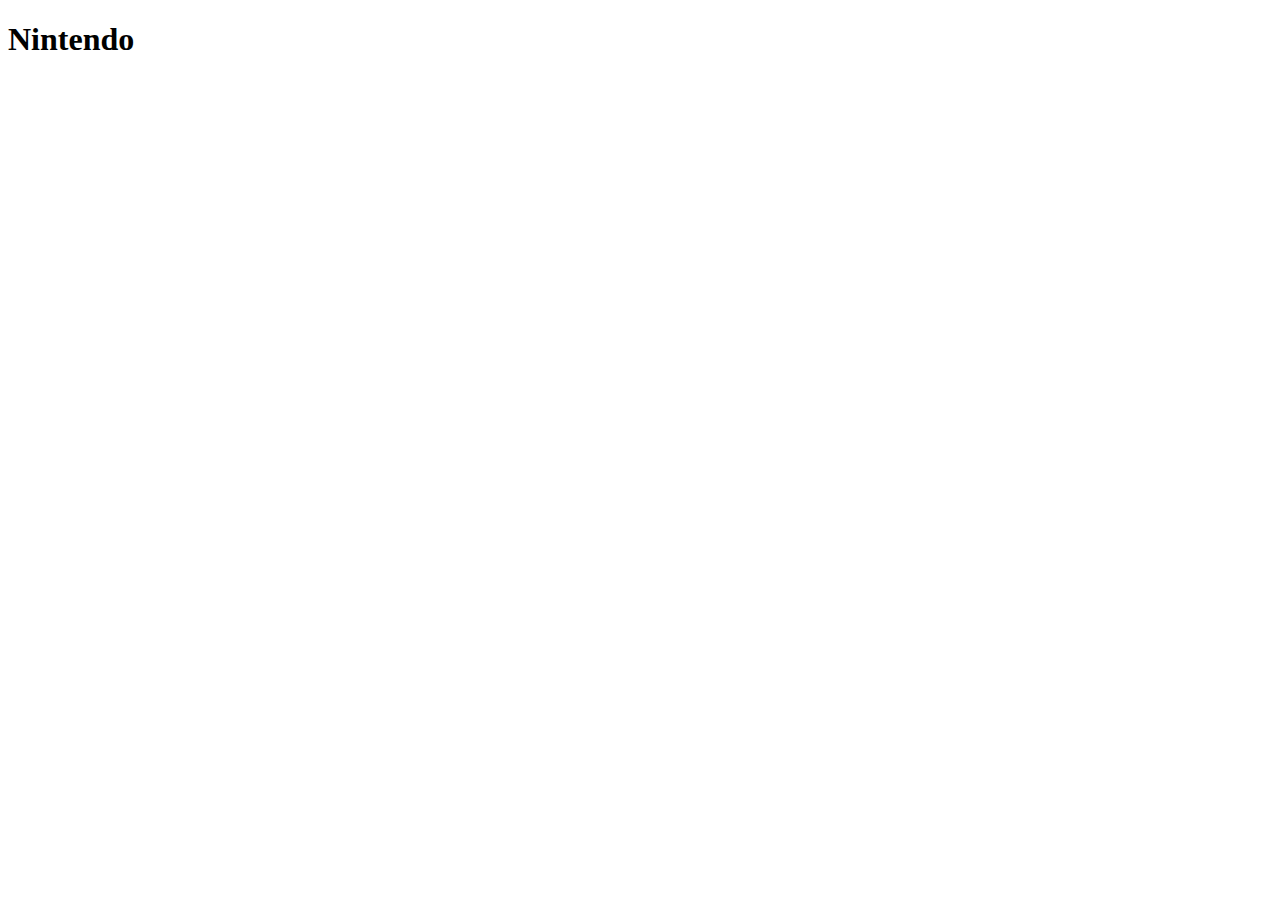
==== index.html @ a252495b "Creación del index" ====
<!DOCTYPE html>
<html lang="en">
<head>
    <meta charset="UTF-8">
    <meta name="viewport" content="width=device-width, initial-scale=1.0">
    <title>Juegos de Nintendo</title>
</head>
<body>
    <h1>Nintendo</h1>
</body>
</html>
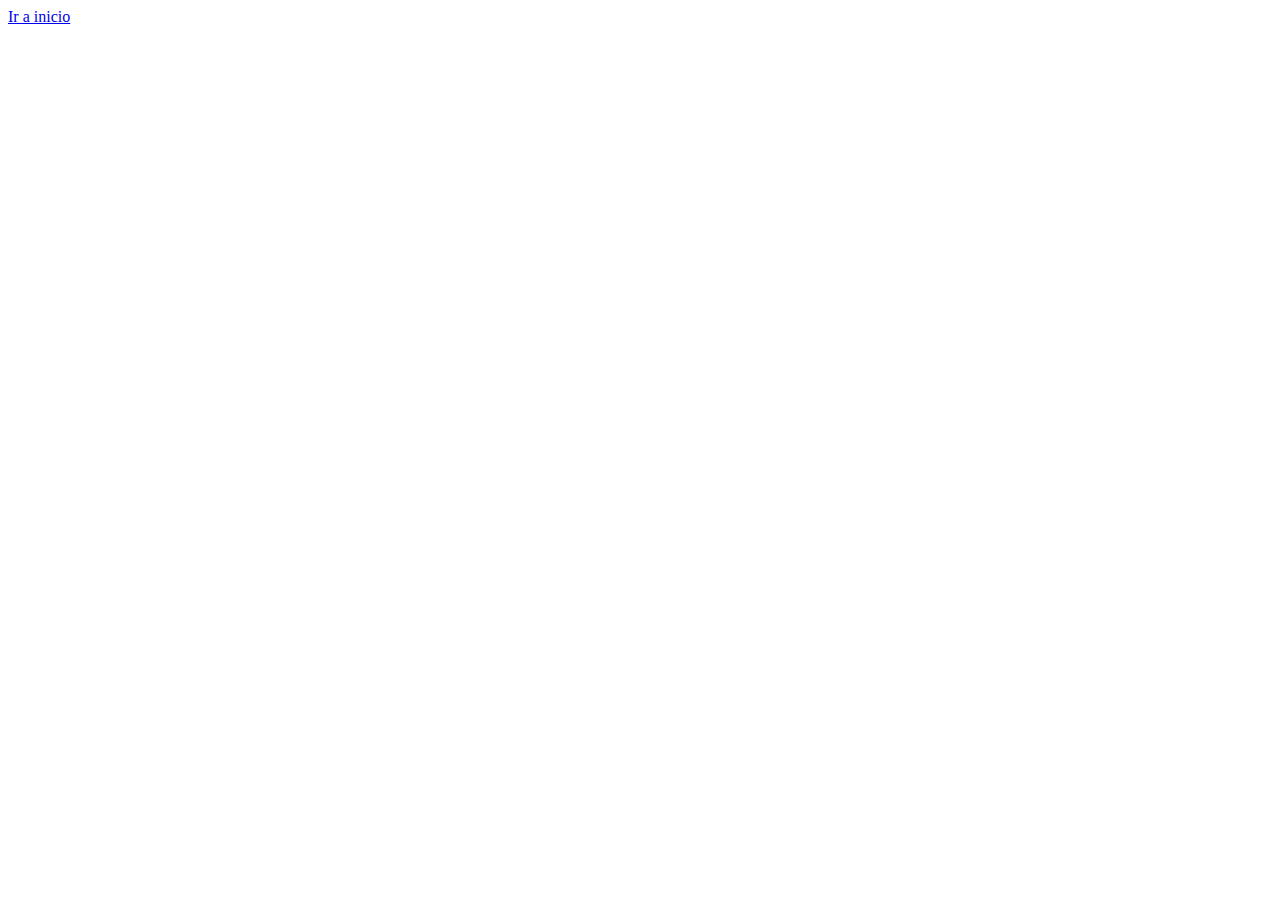
==== commit 4599f427: "Web avanzando 8 de mayo" ====
--- a/index.html
+++ b/index.html
@@ -3,9 +3,9 @@
 <head>
     <meta charset="UTF-8">
     <meta name="viewport" content="width=device-width, initial-scale=1.0">
-    <title>Juegos de Nintendo</title>
+    <title>Document</title>
 </head>
 <body>
-    <h1>Nintendo</h1>
+    <a href="/web_videojuegos/index2.html">Ir a inicio</a>
 </body>
 </html>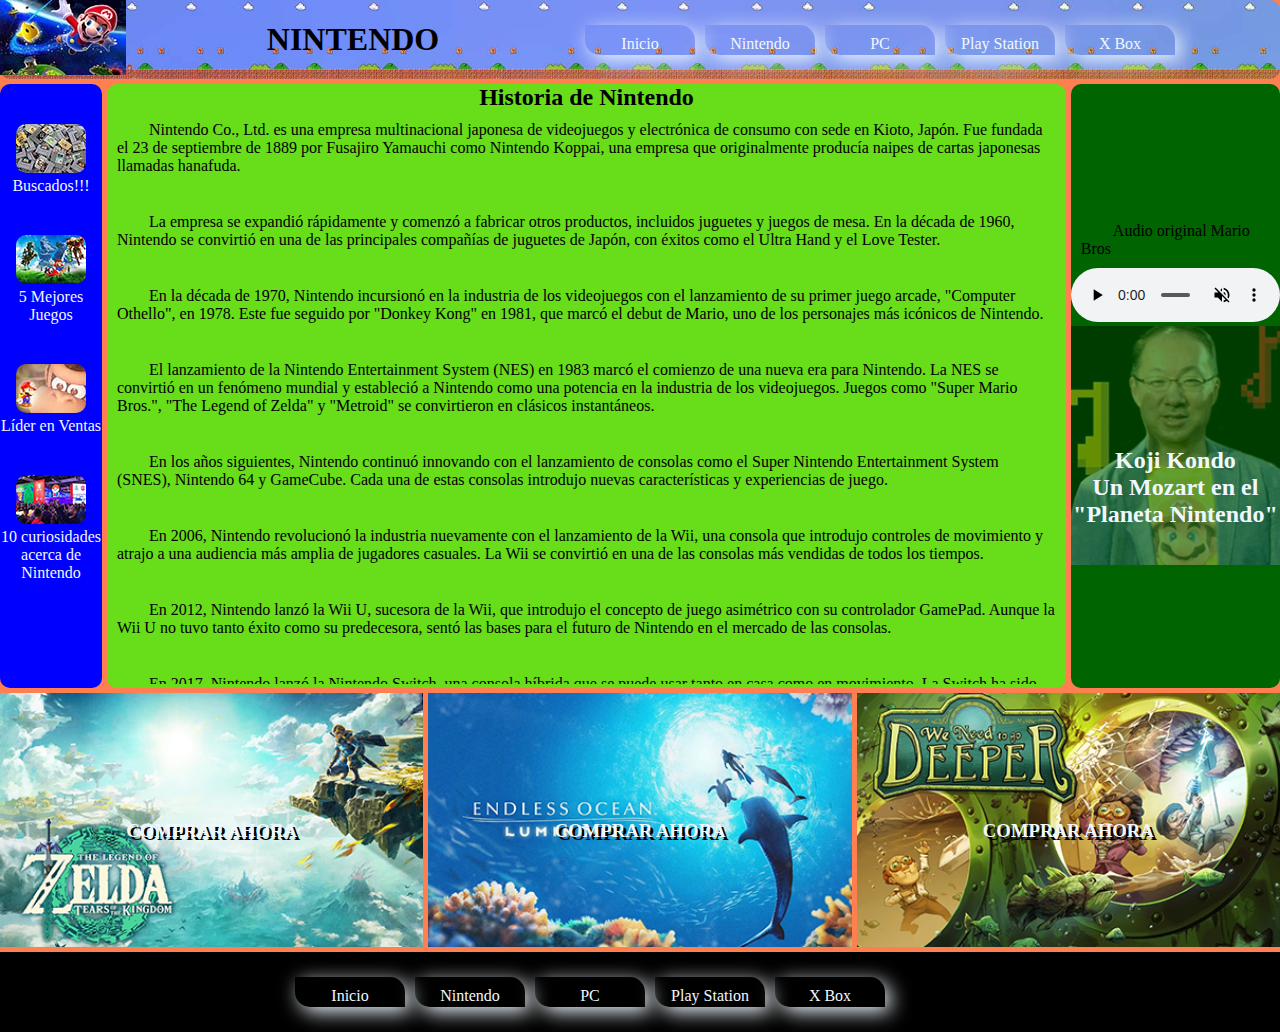
==== commit d93a9afe: "Web operativa nuevamente" ====
--- a/index.html
+++ b/index.html
@@ -1,11 +1,114 @@
 <!DOCTYPE html>
-<html lang="en">
+<html lang="es">
+
 <head>
     <meta charset="UTF-8">
     <meta name="viewport" content="width=device-width, initial-scale=1.0">
-    <title>Document</title>
+    <title>Nintendo</title>
+    <link rel="stylesheet" href="css/index2.css">
+
 </head>
+
 <body>
-    <a href="/web_videojuegos/index2.html">Ir a inicio</a>
+    <div class="container">
+        <header class="box box1">
+            <div class="header2">
+                <img src="img/mario_background.jpg" alt="logo nintendo" height="75px" />
+            </div>
+            <div class="header3">
+                <h1>NINTENDO</h1>
+            </div>
+            <div>
+                <nav>
+                    <ul class="nav">
+                        <li><a href="#">Inicio</a></li>
+                        <li><a href="#">Nintendo</a></li>
+                        <li><a href="#">PC</a></li>
+                        <li><a href="#">Play Station</a></li>
+                        <li><a href="">X Box</a></li>
+                    </ul>
+                </nav>
+            </div>
+        </header>
+        <section class="box box2">
+            <ul class="menu2">
+                <li><a target="iframe_principal" href="buscados.html"><img
+                            src="img/art1_1.jpg" alt=""><br>
+                        Buscados!!!</a></li>
+                <li>
+                    <a target="iframe_principal" href="mejores_juegos.html"><img
+                            src="img/art1_2.jpg" alt=""><br>5 Mejores Juegos</a><br>
+
+                </li>
+                <li><a target="iframe_principal" href="lider.html"><img
+                            src="img/art1_3.jpg" alt=""><br>Líder en Ventas</a></li>
+                <li><a target="iframe_principal" href="10_curiosidades.html"><img src="img/art1_4.jpg" alt=""><br>10 curiosidades acerca de Nintendo</a>
+                </li>
+            </ul>
+        </section>
+        <main class="box box3">
+            <iframe class="iframea" name="iframe_principal" src="historia_nintendo.html"
+                frameborder="0" style="width: 100%; height: 600px;"></iframe>
+        </main>
+        <aside class="box box4">
+            <div class="aside_1"><iframe width="812" height="370" src="https://www.youtube.com/embed/C2xkxPqt4XM"
+                    title="LOS MEJORES juegos de NINTENDO de LA HISTORIA" frameborder="0"
+                    allow="accelerometer; autoplay; clipboard-write; encrypted-media; gyroscope; picture-in-picture; web-share"
+                    referrerpolicy="strict-origin-when-cross-origin" allowfullscreen></iframe></div>
+            <div class="aside_2">
+                <p>Audio original Mario Bros</p>
+                <audio controls loop muted src="sounds/super-mario-bros.mp3"></audio>
+            </div>
+            <div class="aside_3">
+                <img src="img/kojii-1024x614.jpg" alt="compositor Koji">
+                <div class="aside_3a"><a href="koji_kondo.html" target="iframe_principal">
+                        <h2>Koji Kondo <br>Un Mozart en el "Planeta Nintendo"</h2>
+                    </a></div>
+            </div>
+        </aside>
+
+
+        <section class="sec1 secc">
+            <img src="img/zelda_game_400x240.jpg" alt="comprar zelda" width="100%">
+            <br><br>
+            <a class="tx"
+                    href="https://www.nintendo.com/es-ar/store/products/the-legend-of-zelda-tears-of-the-kingdom-switch/"
+                    target="_blank"><h3>COMPRAR AHORA</h3></a>
+        </section>
+        <section class="sec2 secc">
+            <img src="img/endless_game.jpg" alt="endless game" width="100%">
+            <br><br>
+            <a class="tx" href="https://www.nintendo.com/es-ar/store/products/endless-ocean-luminous-switch/"
+                target="_blank">
+                <h3>COMPRAR AHORA</h3>
+            </a>
+
+        </section>
+        <section class="sec3 secc">
+            <img src="img/go_deeper.jpg" alt="go deeper" width="100%"><br><br>
+            <a class="tx" href="https://www.nintendo.com/es-ar/store/products/we-need-to-go-deeper-switch/"
+                target="_blank">
+                <h3>COMPRAR AHORA</h3>
+            </a>
+        </section>
+
+        <footer class="pie">
+            
+            <div>
+                <nav>
+                    <ul class="nav_footer">
+                        <li><a href="#">Inicio</a></li>
+                        <li><a href="#">Nintendo</a></li>
+                        <li><a href="#">PC</a></li>
+                        <li><a href="#">Play Station</a></li>
+                        <li><a href="">X Box</a></li>
+                    </ul>
+                </nav>
+            </div>
+
+        </footer>
+
+    </div>
 </body>
+
 </html>--- a/css/index2.css
+++ b/css/index2.css
@@ -0,0 +1,229 @@
+* {
+  margin: 0;
+  padding: 0;
+  
+}
+.container{
+  width: 100%;
+  
+  background-color: coral;
+  display: grid;
+  grid-template-columns: repeat(12, 1fr);
+  grid-template-rows: 75px, 300px, 200px, 100px;
+  grid-gap: 5px;
+  margin: auto;
+}
+.container .box {
+  border-radius: 10px;
+  
+}
+h1{
+  text-align: center;
+}
+
+h2{
+  text-align: center;
+}
+p{
+  margin: 10px 10px 10px 10px;
+  text-indent: 2em;
+}
+header{
+  background-image: url(/img/mario_fondito.jpg);
+    background-position: center;
+    background-repeat: no-repeat;
+    background-size: cover;
+}
+
+.box1{
+  background-color: aqua;
+  grid-column: 1 / -1;
+  display: flex;
+  text-align: center;
+  justify-content: space-between;
+  align-items: center;
+ 
+}
+.nav{
+  display: flex;
+  list-style-type: none;
+  margin-right: 100px;
+ 
+}
+.nav li{
+  width: 90px;
+  height: 10px;
+  padding: 10px;
+  /*background-color: rgb(212, 206, 206);*/
+  /*background-image: linear-gradient(to bottom right, grey, white);*/
+  margin: 5px;
+  text-align: center;
+  align-content: center;
+  color: aliceblue;
+  border-radius: 0px 15px 0px 15px;
+  box-shadow: 5px 5px 20px;
+  
+
+}
+.nav li:hover{
+background-color: gold;
+
+
+}
+.box2{
+  background-color: blue;
+  grid-column: 1 / 2;
+  grid-row: 2 / 4;
+  text-align: center;
+ }
+ 
+ 
+ .menu2{
+  height: 100%;
+ }
+.menu2 a{
+  text-align: center;
+  align-items: center;
+  justify-content: center;
+
+  }
+  .menu2 li img {
+    border-radius: 10px;
+    margin-top: 40px;
+  }
+  
+.box3{
+  background-color: rgb(104, 221, 26);
+  grid-column: 2 / 11;
+  grid-row: 2 / 4;
+}
+
+.box3 h2{
+  text-align: center;
+}
+.box3 > p {
+  margin: 10px 10px 10px 10px;
+  text-indent: 2em;
+}
+
+
+.box4{
+  background-color: darkgreen;
+  grid-column: 11 / 13;
+  grid-row: 2 / 4;
+}
+.header2{
+  margin-left: 0px;
+}
+.header3{
+  text-align: center;
+}
+a{
+  color: aliceblue;
+  text-decoration: none;
+}
+.box4 .aside_1{
+  position: relative;
+    width: 100%; /* Ajusta el ancho al 100% del contenedor */
+    padding-bottom: 56.25%;
+}
+.aside_1 iframe {
+  position: absolute;
+    width: 100%;
+    height: 100%;
+    top: 0;
+    left: 0;
+}
+.aside_2{
+  margin-top: 20px;
+}
+.aside_2 audio{
+  width: 100%;
+}
+.aside_3{
+  width: 100%;
+  position: relative;
+  margin: auto;
+}
+.aside_3 img{
+  width: 100%;
+  opacity: .4;
+}
+div.aside_3a{
+  position: absolute;
+  top: 50%;
+}
+.sec1 { 
+  display: flex;
+  position: relative;
+  width: 100%;
+  align-items: center;
+  
+}
+.sec2 { 
+  display: flex;
+  position: relative;
+  width: 100%;
+  align-items: center;
+}
+.sec3 { 
+  display: flex;
+  position: relative;
+  width: 100%;
+  align-items: center;
+}
+.tx {
+  position: absolute;
+  top: 50%;
+  width: 100%;
+  text-align: center;
+  text-shadow: 3px 3px black;
+  
+}
+.sec1{
+  grid-column: 1 / 5;
+}
+.sec2{
+  grid-column: 5 / 9;
+}
+.sec3{
+  grid-column: 9 / 13;
+}
+.pie{
+  display: flex;
+  justify-content: center;
+  align-items: center;
+}
+footer{
+  grid-column: 1 / -1;
+  grid-row: 5 / 6;
+  height: 80px;
+  background: black;
+  
+}
+.nav_footer{
+  display: flex;
+  list-style-type: none;
+  margin-right: 100px;
+ 
+}
+.nav_footer li{
+  width: 90px;
+  height: 10px;
+  padding: 10px;
+  /*background-color: rgb(212, 206, 206);*/
+  /*background-image: linear-gradient(to bottom right, grey, white);*/
+  margin: 5px;
+  text-align: center;
+  align-content: center;
+  color: aliceblue;
+  border-radius: 0px 15px 0px 15px;
+  box-shadow: 5px 5px 20px;
+  
+
+}
+.nav_footer li:hover{
+background-color: rgba(0, 38, 255, 0.349);
+
+
+}
